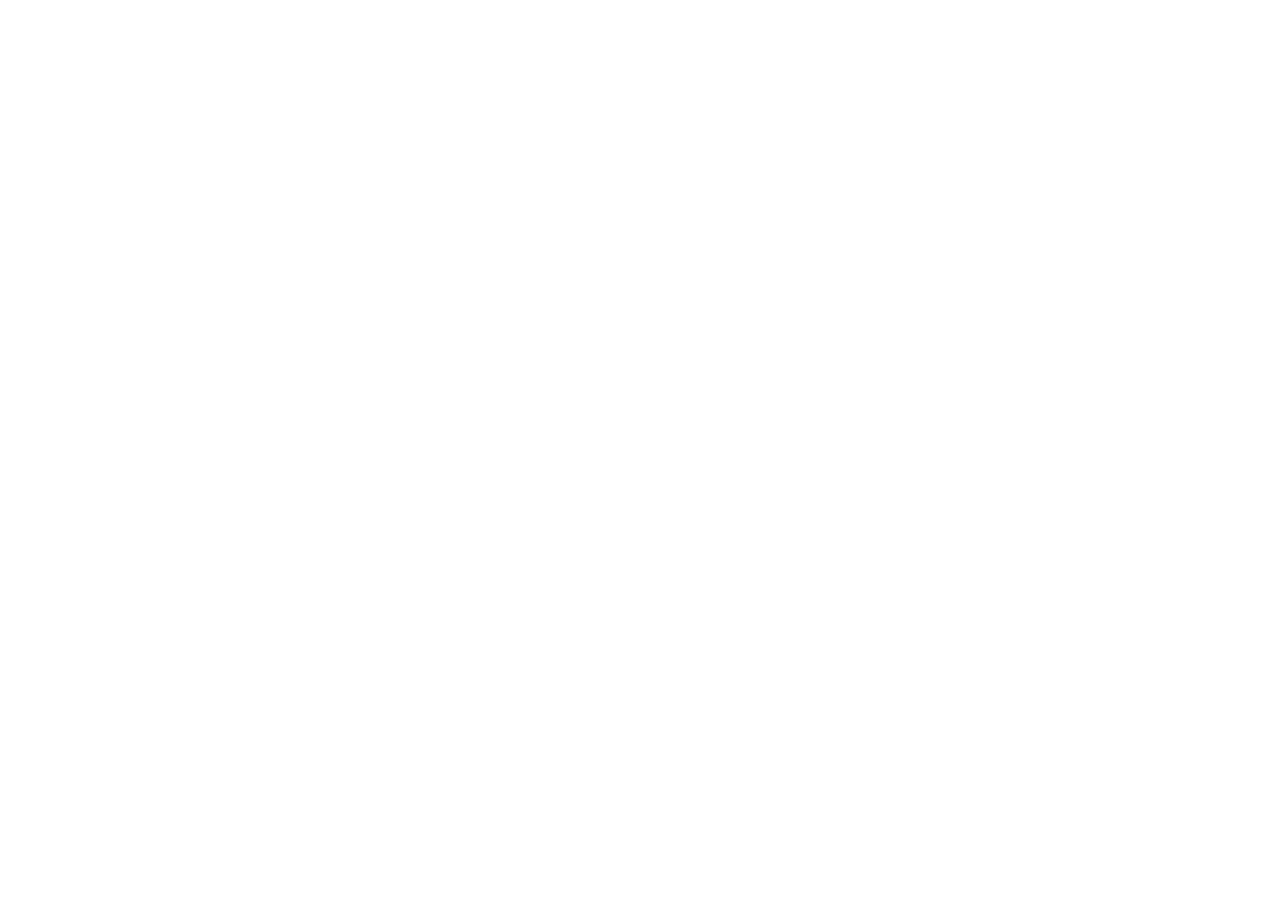
==== Nomard/index.html @ 2243b8e6 "Js" ====
<!DOCTYPE html>
<html lang="en">
	<head>
		<meta charset="UTF-8" />
		<meta http-equiv="X-UA-Compatible" content="IE=edge" />
		<meta name="viewport" content="width=device-width, initial-scale=1.0" />
		<title>Document</title>
		<link rel="stylesheet" href="./style.css" />
	</head>
	<body>
		<script src="./app.js"></script>
	</body>
</html>
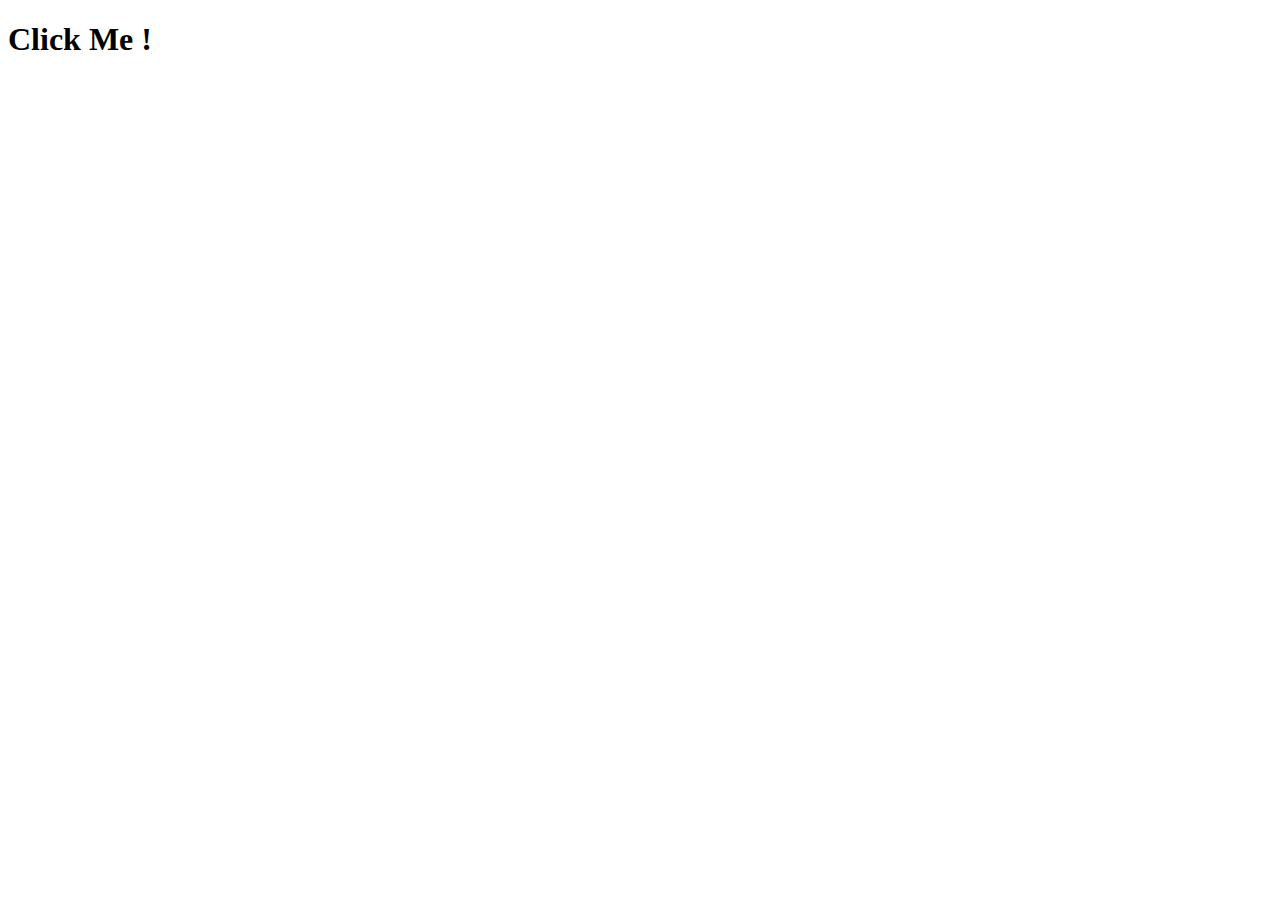
==== commit 8730637c: "Nomard js" ====
--- a/Nomard/index.html
+++ b/Nomard/index.html
@@ -8,6 +8,9 @@
 		<link rel="stylesheet" href="./style.css" />
 	</head>
 	<body>
+		<div class="hello">
+			<h1 id="title" >Click Me !</h1>
+		</div>
 		<script src="./app.js"></script>
 	</body>
 </html>
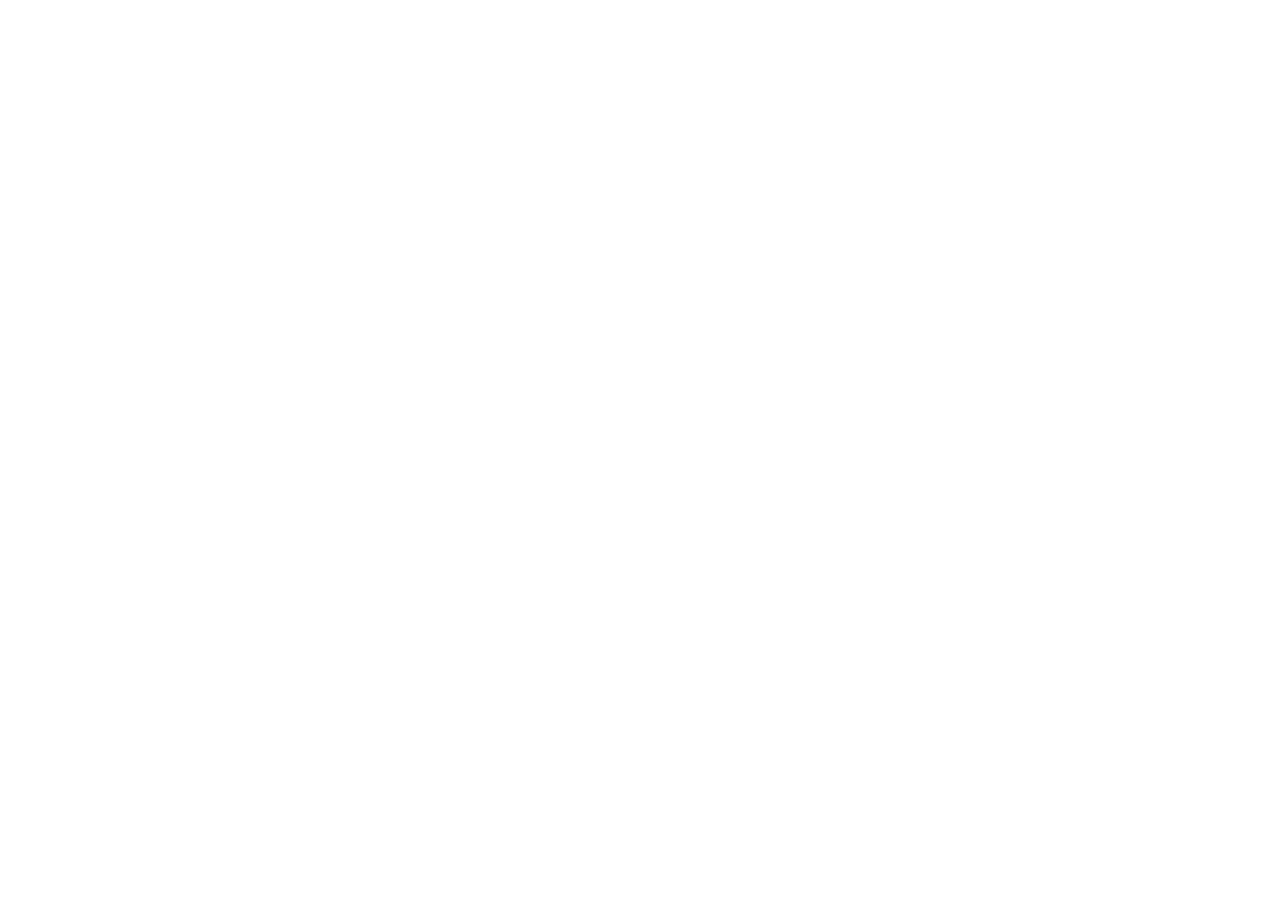
==== commit 6d2b79bf: "Js-Nomard" ====
--- a/Nomard/index.html
+++ b/Nomard/index.html
@@ -8,9 +8,7 @@
 		<link rel="stylesheet" href="./style.css" />
 	</head>
 	<body>
-		<div class="hello">
-			<h1 id="title" >Click Me !</h1>
-		</div>
+
 		<script src="./app.js"></script>
 	</body>
 </html>
